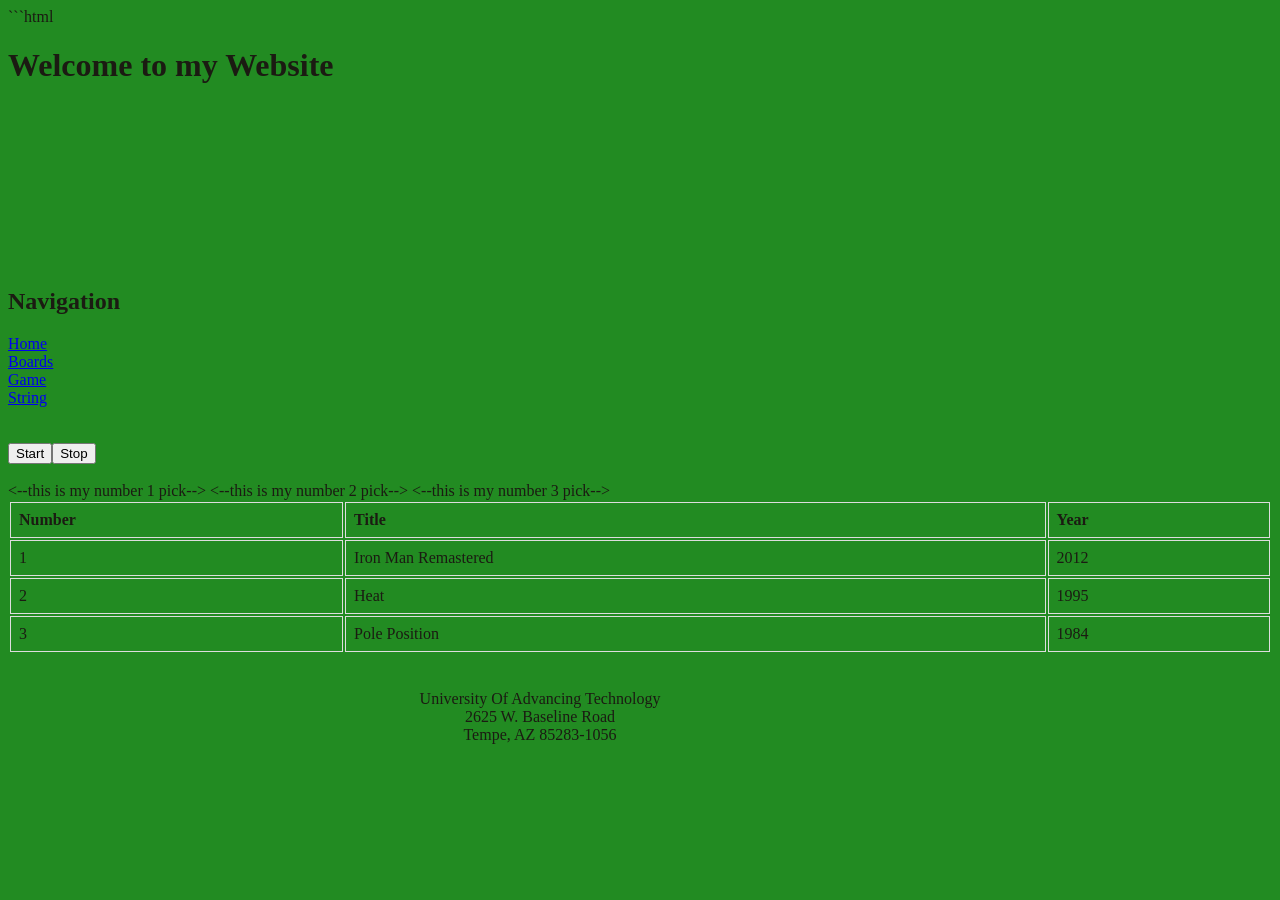
==== index.html @ 87e4ce86 "Add files via upload" ====
```html
<!-- Name: Percy Williamson -->

<!DOCTYPE html>
<html>

<head>
    <title>Programmable Project</title>
</head>
<script src="code.js"></script>
<link rel="stylesheet" href="style.css">

<body>
    <h1>
        Welcome to my Website
    </h1>

    <!--marquee to allow movement-->
    <marquee id="myMarquee" direction="right">
        <img id="memeImage" src="imagesDark.jpeg">
    </marquee>
    <h2>
        Navigation
    </h2>
    <body>
        
    </body>
    <a href="./index.html">Home</a><br>
    <a href="./boards.html">Boards</a><br>
    <a href="./game.html">Game</a><br>
    <a href="./strings.html">String</a><br>
</nav>
    <br>
    <br>
    <button onclick="startfun();" id="startButton">Start</button><button onclick="stopfun();"
        id="stopButton">Stop</button>
    <br>
    <br>
    <style>
        
         td, th {
            border: 1px solid #dddddd;
            text-align: left;
            padding: 8px;
          }
    </style>
    <table style="width: 100%;">
        <tr>
            <th>Number</th>
            <th>Title</th>
            <th>Year</th>
        </tr>
        <tr>
            <--this is my number 1 pick-->
                <td>1</td>
                <td>Iron Man Remastered</td>
                <td>2012</td>
        </tr>
        <tr>
            <--this is my number 2 pick-->
                <td>2</td>
                <td>Heat</td>
                <td>1995</td>
        </tr>
        <tr>
            <--this is my number 3 pick-->
                <td>3</td>
                <td>Pole Position</td>
                <td>1984</td>
        </tr>
    </table>
    <br>
    <br>
    <footer>
        University Of Advancing Technology<br>
        2625 W. Baseline Road<br>
        Tempe, AZ 85283-1056<br>
        <br>
    </footer>



</body>
---- style.css ----
body{
    background-color:forestgreen;
    color: rgb(27, 27, 18);
}

nav{
    height: 7000px;
    width: 100px;
    float: left;
    padding: 5px;
    line-height: 30px;
}

footer{
    text-align: center;
    margin-right: 200px;
}

#memeImage{
    margin-right: 200px;
    text-align: center;
}

header{
    text-align: center;    
}

.lgbutton{
    width: 200 px;
    height: 30 px;
    background-color: greenyellow;
    border-radius: 10px;
}
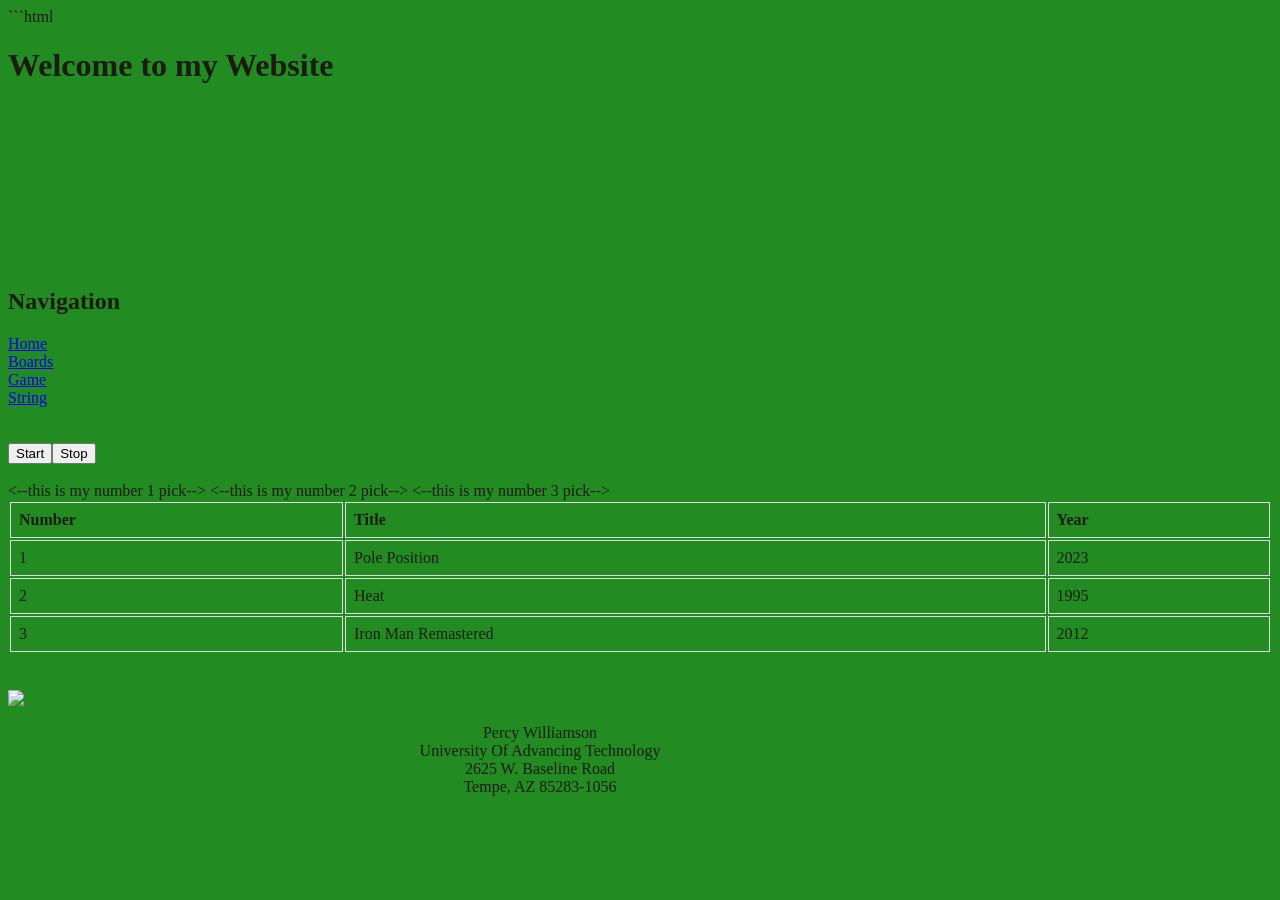
==== commit e7b3840e: "Add files via upload" ====
--- a/index.html
+++ b/index.html
@@ -53,8 +53,8 @@
         <tr>
             <--this is my number 1 pick-->
                 <td>1</td>
-                <td>Iron Man Remastered</td>
-                <td>2012</td>
+                <td>Pole Position</td>
+                <td>2023</td>
         </tr>
         <tr>
             <--this is my number 2 pick-->
@@ -65,13 +65,18 @@
         <tr>
             <--this is my number 3 pick-->
                 <td>3</td>
-                <td>Pole Position</td>
-                <td>1984</td>
+                <td>Iron Man Remastered</td>
+                <td>2012</td>
         </tr>
     </table>
     <br>
     <br>
+    <img src="POLPSN.jpeg">
+    <br>
+    
     <footer>
+        <br>
+        Percy Williamson<br>
         University Of Advancing Technology<br>
         2625 W. Baseline Road<br>
         Tempe, AZ 85283-1056<br>
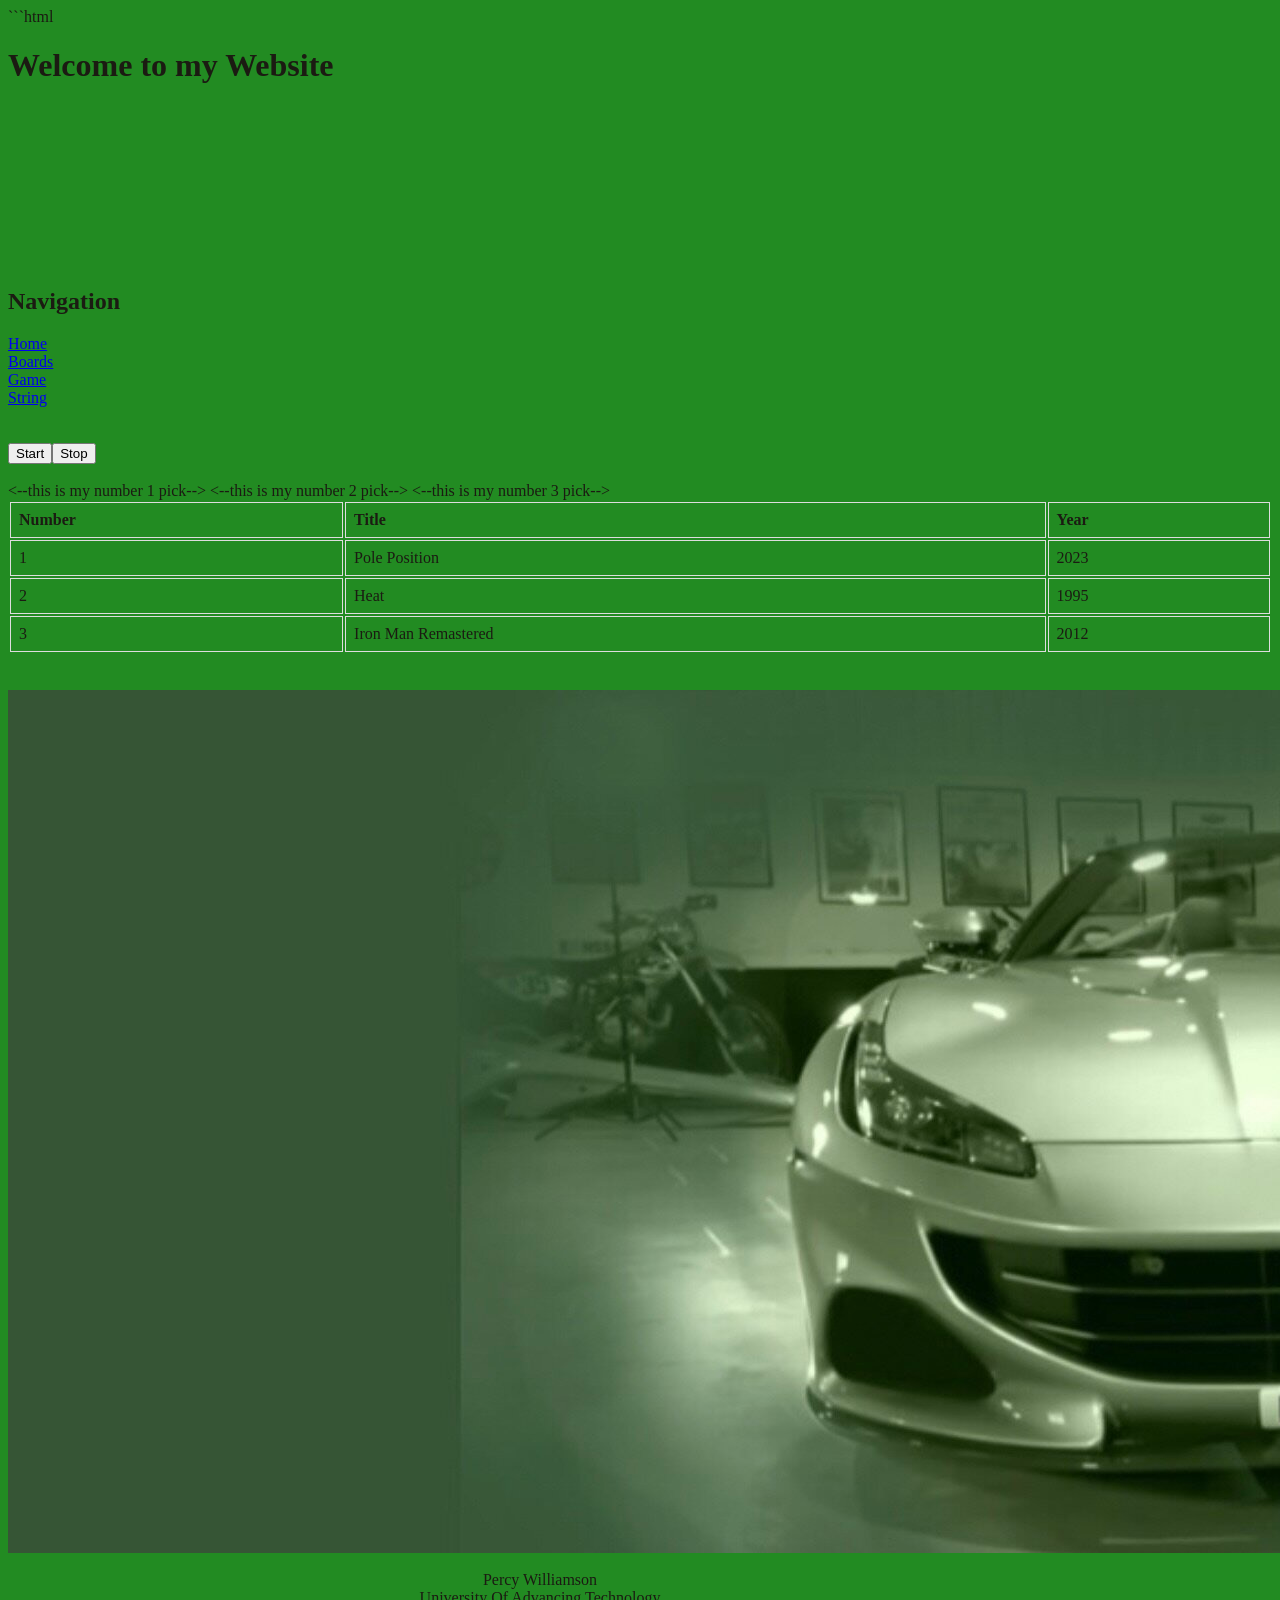
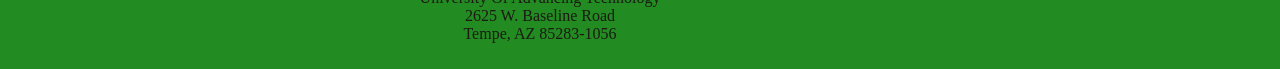
==== commit 45877954: "Add files via upload" ====
--- a/index.html
+++ b/index.html
@@ -5,7 +5,8 @@
 <html>
 
 <head>
-    <title>Programmable Project</title>
+    <script async src="https://pagead2.googlesyndication.com/pagead/js/adsbygoogle.js?client=ca-pub-3206498026855050"
+    crossorigin="anonymous"></script>  <title>Programmable Project</title>
 </head>
 <script src="code.js"></script>
 <link rel="stylesheet" href="style.css">
